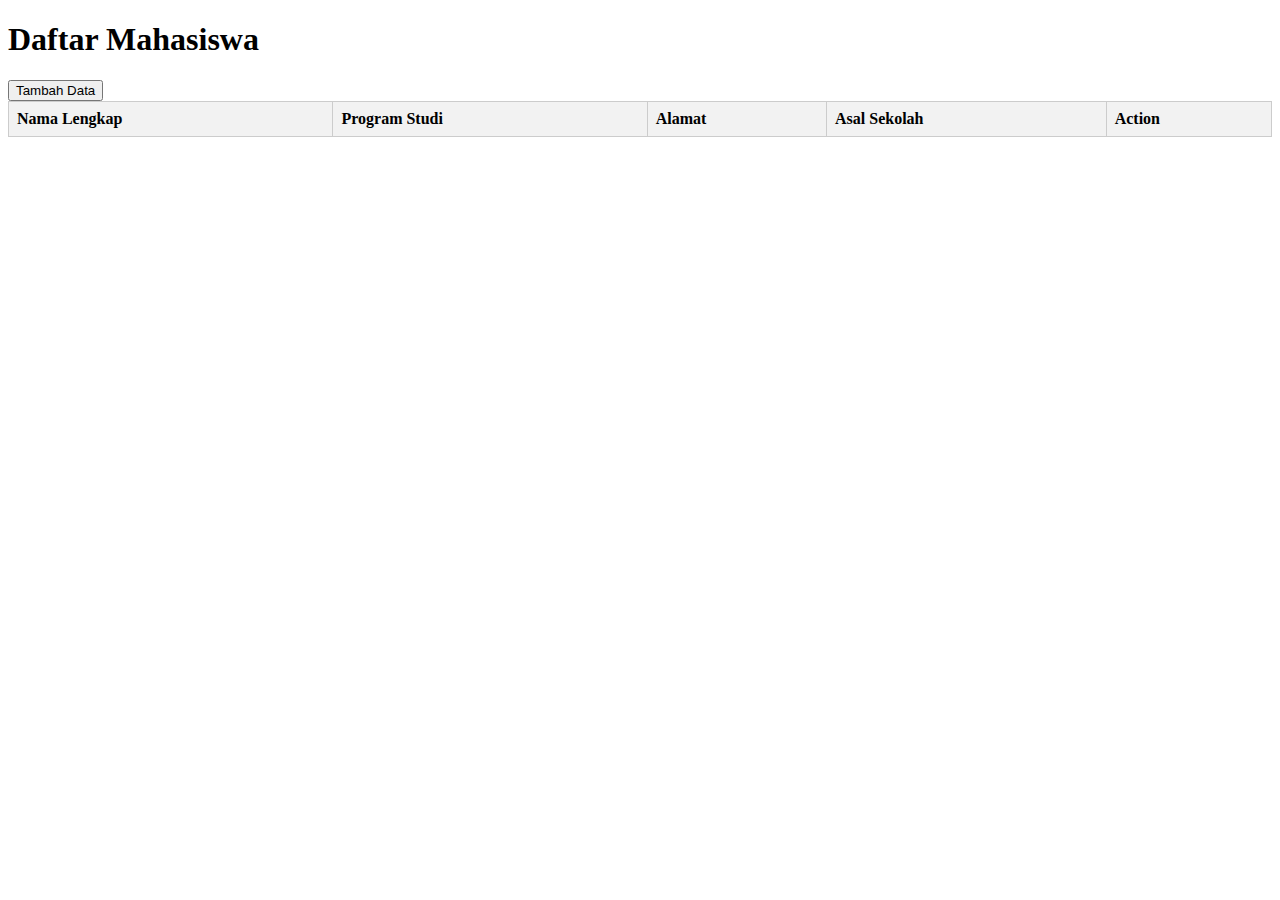
==== index.html @ a9a06e8c "push ke dua lek ku" ====
<!DOCTYPE html>
<html lang="en">
<head>
<meta charset="UTF-8">
<meta name="viewport" content="width=device-width, initial-scale=1.0">
<title>Daftar Mahasiswa</title>
<link rel="stylesheet" href="styles.css">
</head>
<body>
    <h1>Daftar Mahasiswa</h1>
    <a href="formPendaftaran.html">
        <button>
            Tambah Data
        </button>
    </a>
    <table id="mahasiswa-table">
        <thead>
            <tr>
                <th>Nama Lengkap</th>
                <th>Program Studi</th>
                <th>Alamat</th>
                <th>Asal Sekolah</th>
                <th>Action</th> <!-- Kolom untuk tombol hapus -->
            </tr>
        </thead>
        <tbody id="mahasiswa-body">
            <!-- Data will be inserted here dynamically -->
        </tbody>
    </table>

    <script src="js/controller/get.js"></script>
</body>
</html>
---- styles.css ----
table {
    width: 100%;
    border-collapse: collapse;
    margin-bottom: 20px;
}
table, th, td {
    border: 1px solid #ccc;
    padding: 8px;
    text-align: left;
}
th {
    background-color: #f2f2f2;
}
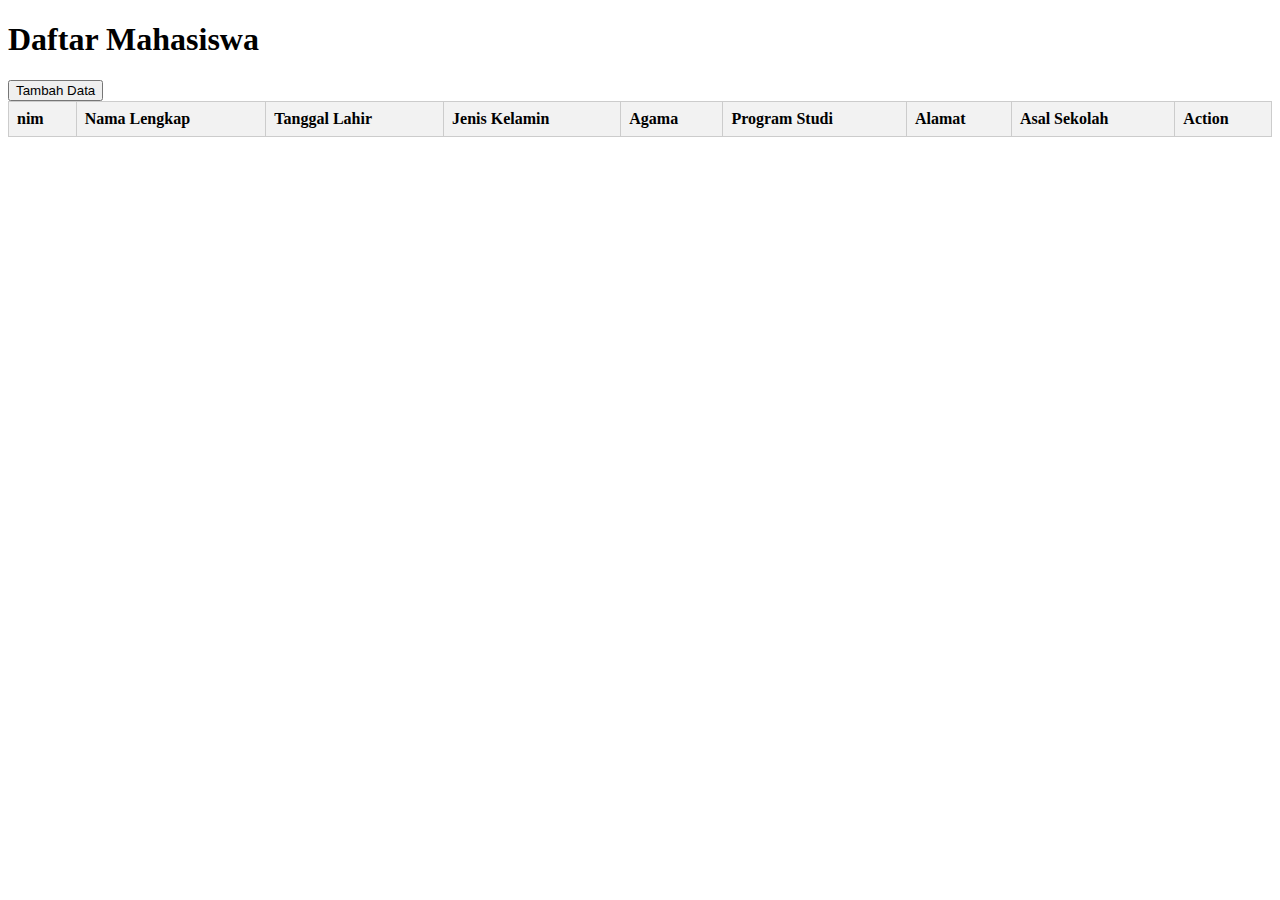
==== commit 8e167c97: "update" ====
--- a/index.html
+++ b/index.html
@@ -16,7 +16,11 @@
     <table id="mahasiswa-table">
         <thead>
             <tr>
+                <th>nim</th>
                 <th>Nama Lengkap</th>
+                <th>Tanggal Lahir</th>
+                <th>Jenis Kelamin</th>
+                <th>Agama</th>
                 <th>Program Studi</th>
                 <th>Alamat</th>
                 <th>Asal Sekolah</th>
